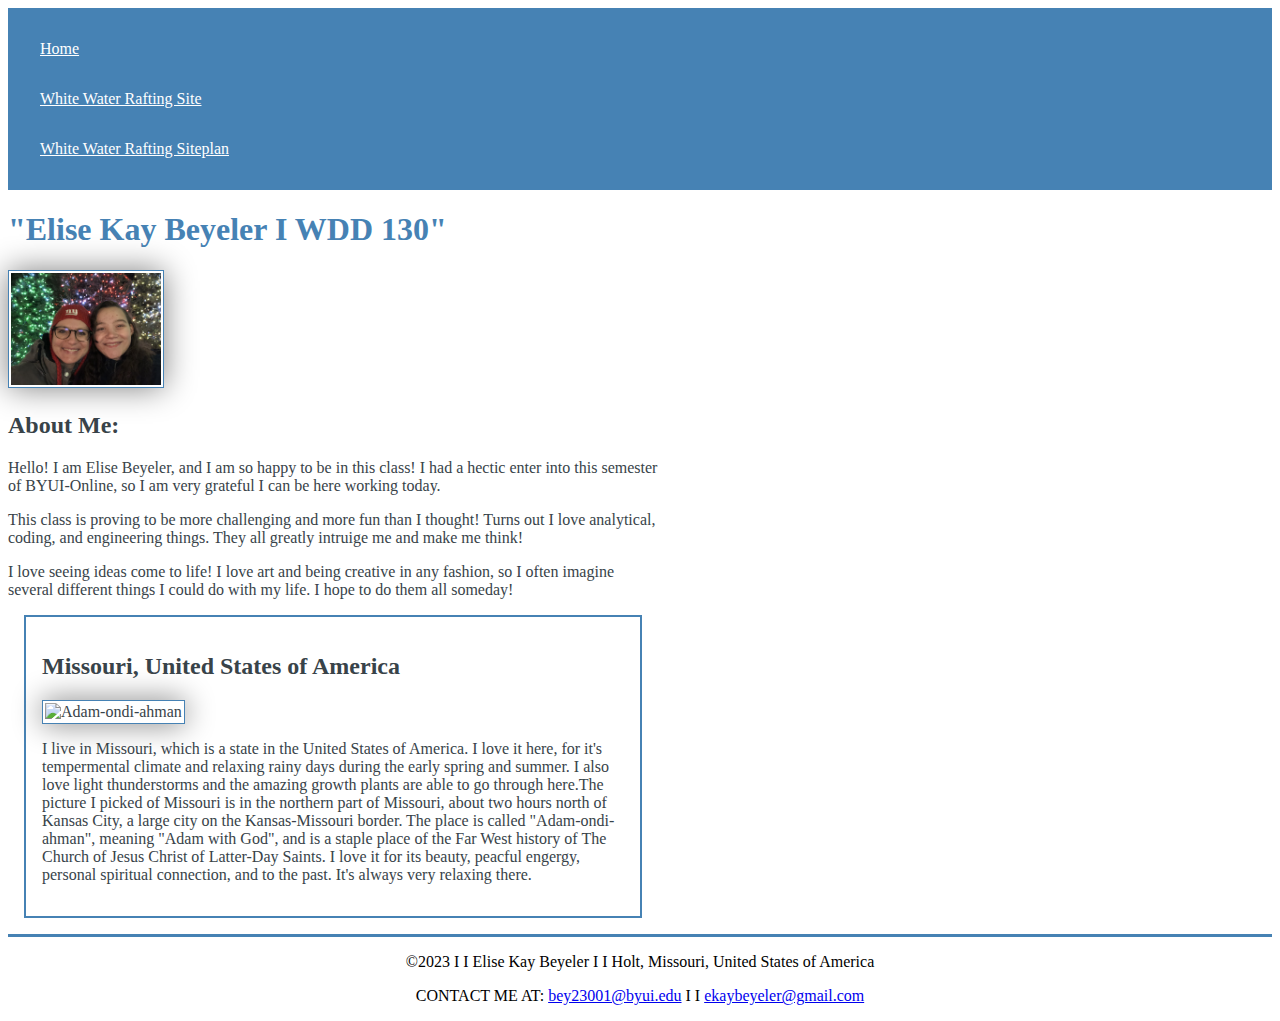
==== index.html @ 820c4d51 "More adjustments to index.html" ====
<!DOCTYPE html>
<html lang="en-US">
    <head>
        <meta charset="utf-8">
        <meta name="viewport" content="width=device-width", initial-scale1.0>
        <link rel="stylesheet" href="styles/styles.css">   
        <meta name="description" content="This is my home page website! I am using this site as a personal About Me page!">
        <meta name="author" content="Elise Kay Beyeler">
        <title>My Personal About Page</title>
    </head>
<body>
    <header>
        <nav>
            <a href="#">Home</a>
            <a href="wwr/index.html">White Water Rafting Site</a>
            <a href="wwr/site-plan-rafting.html">White Water Rafting Siteplan</a>
        </nav>
    </header>
    <main>
        <h1>"Elise Kay Beyeler I WDD 130"</h1>
        <img src="images/profile.jpg" alt="A Picture of Me (right) and My Mom (left)">
        <h2>About Me:</h2>
        <p>Hello! I am Elise Beyeler, and I am so happy to be in this class! I had a hectic enter into this semester of BYUI-Online, so I am very grateful I can be here working today.</p>
        <p>This class is proving to be more challenging and more fun than I thought! Turns out I love analytical, coding, and engineering things. They all greatly intruige me and make me think!</p> 
        <p>I love seeing ideas come to life! I love art and being creative in any fashion, so I often imagine several different things I could do with my life. I hope to do them all someday!</p>       
        <aside> 
            <h2>Missouri, United States of America</h2>
            <img src="https://churchofjesuschristtemples.org/assets/img/temples/adam-ondi-ahman-temple/adam-ondi-ahman-temple-9101-main.jpg" alt="Adam-ondi-ahman">
            <p>I live in Missouri, which is a state in the United States of America. I love it here, for it's tempermental climate and relaxing rainy days during the early spring and summer. I also love light thunderstorms and the amazing growth plants are able to go through here.The picture I picked of Missouri is in the northern part of Missouri, about two hours north of Kansas City, a large city on the Kansas-Missouri border. The place is called "Adam-ondi-ahman", meaning "Adam with God", and is a staple place of the Far West history of The Church of Jesus Christ of Latter-Day Saints. I love it for its beauty, peacful engergy, personal spiritual connection, and to the past. It's always very relaxing there.</p>
        </aside>
    </main>
    <footer>
        <p>&copy;2023  I I  Elise Kay Beyeler  I I  Holt, Missouri, United States of America</p>
        <p>CONTACT ME AT: <a href=mailto:bey23001@byui.edu>bey23001@byui.edu</a>  I I  <a href="mailto:ekaybeyeler@gmail.com">ekaybeyeler@gmail.com</a> </p>
    </footer>
</body>
</html>
---- styles/styles.css ----
nav {
    background-color: steelblue;
    padding: 1em;
}
nav a { 
    color: white;
    display: block;
    padding: 1em;
}
main {
  max-width: 650px;  
  color: #384349;
}
h1 {
    color: steelblue;
}
main img {
    width: 150px;
    height: auto;
    border: 1px solid steelblue;
    padding: 2px;
    box-shadow: 0 0 30px gray;
}
p {
    padding: 0;
}
aside {
    margin: 1em;
    border: 2px solid steelblue;
    padding: 1em;
    background-color: white;
    color: #384349;
}
aside img {
    width: 200px;
    height: auto;
}
footer {
    margin-top: 1em;
    border-top: 3px solid steelblue;
    text-align: center;
    
}
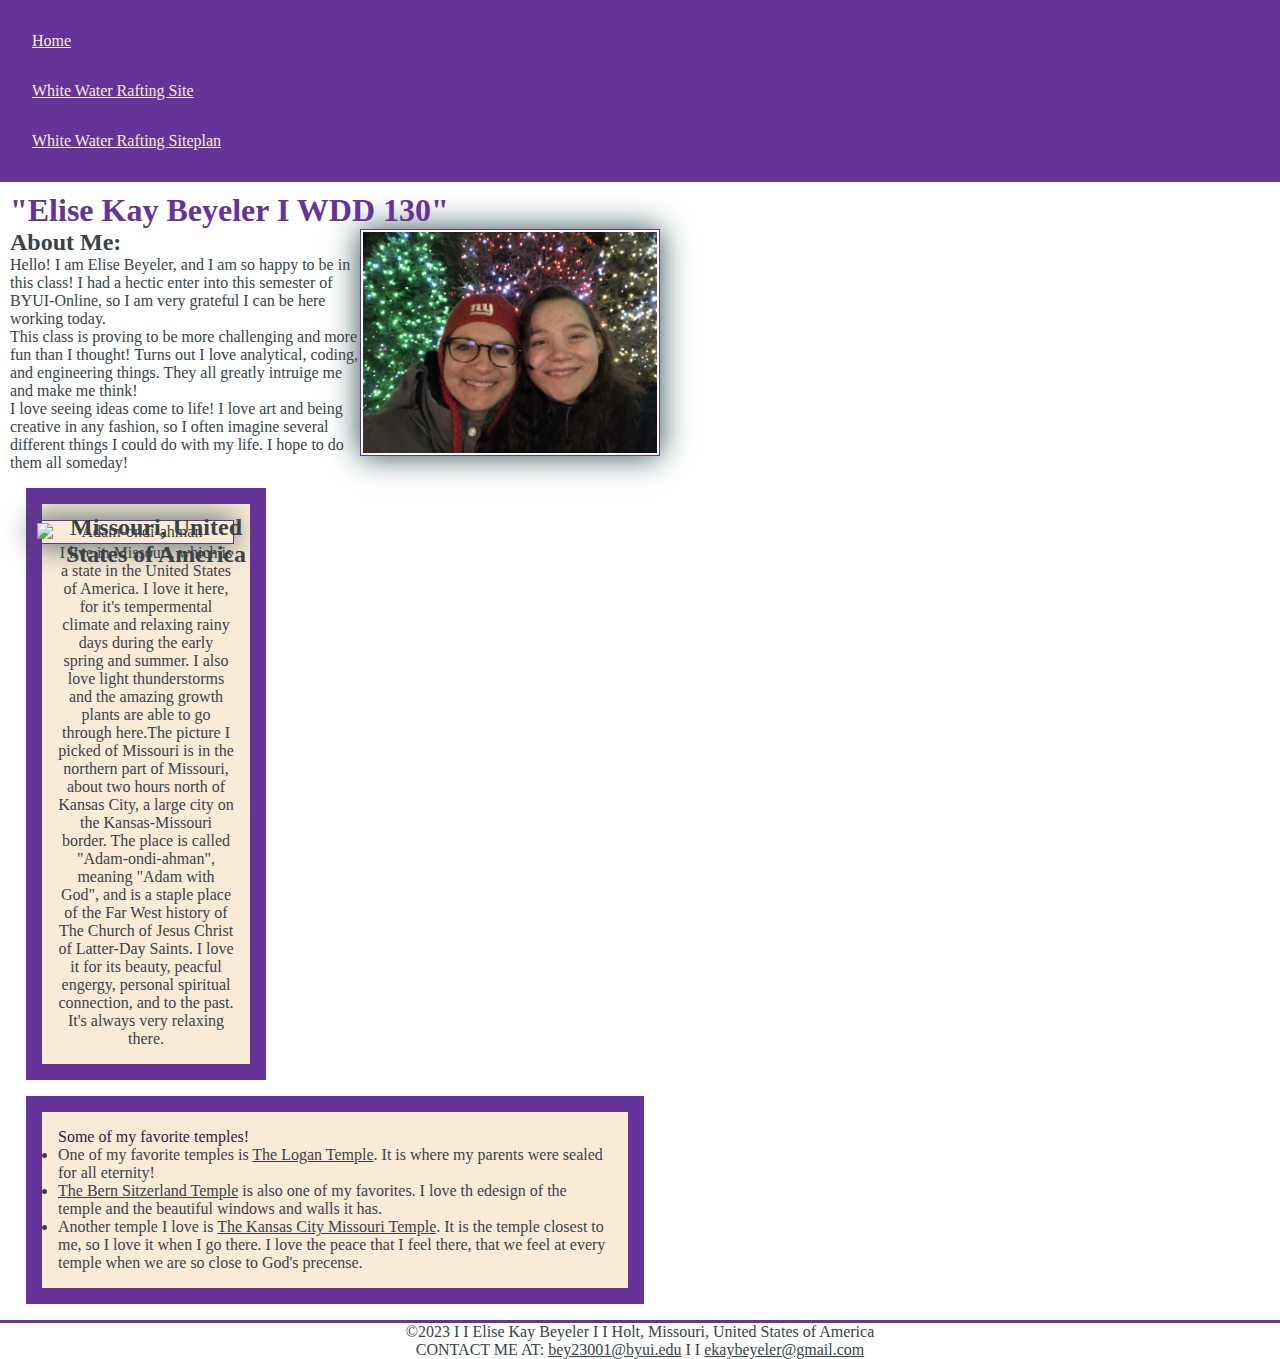
==== commit 5ab4db6f: "More updates to personal page!" ====
--- a/index.html
+++ b/index.html
@@ -2,7 +2,7 @@
 <html lang="en-US">
     <head>
         <meta charset="utf-8">
-        <meta name="viewport" content="width=device-width", initial-scale1.0>
+        <meta name="viewport" content="width=device-width",initial-scale=1.0>
         <link rel="stylesheet" href="styles/styles.css">   
         <meta name="description" content="This is my home page website! I am using this site as a personal About Me page!">
         <meta name="author" content="Elise Kay Beyeler">
@@ -23,15 +23,27 @@
         <p>Hello! I am Elise Beyeler, and I am so happy to be in this class! I had a hectic enter into this semester of BYUI-Online, so I am very grateful I can be here working today.</p>
         <p>This class is proving to be more challenging and more fun than I thought! Turns out I love analytical, coding, and engineering things. They all greatly intruige me and make me think!</p> 
         <p>I love seeing ideas come to life! I love art and being creative in any fashion, so I often imagine several different things I could do with my life. I hope to do them all someday!</p>       
-        <aside> 
+        <aside class="box"> 
             <h2>Missouri, United States of America</h2>
             <img src="https://churchofjesuschristtemples.org/assets/img/temples/adam-ondi-ahman-temple/adam-ondi-ahman-temple-9101-main.jpg" alt="Adam-ondi-ahman">
             <p>I live in Missouri, which is a state in the United States of America. I love it here, for it's tempermental climate and relaxing rainy days during the early spring and summer. I also love light thunderstorms and the amazing growth plants are able to go through here.The picture I picked of Missouri is in the northern part of Missouri, about two hours north of Kansas City, a large city on the Kansas-Missouri border. The place is called "Adam-ondi-ahman", meaning "Adam with God", and is a staple place of the Far West history of The Church of Jesus Christ of Latter-Day Saints. I love it for its beauty, peacful engergy, personal spiritual connection, and to the past. It's always very relaxing there.</p>
         </aside>
+        <ul class="box"> Some of my favorite temples!
+            <li>
+                <p>One of my favorite temples is <a href="https://www.churchofjesuschrist.org/temples/details/logan-utah-temple?lang=eng" target="_blank">The Logan Temple</a>. It is where my parents were sealed for all eternity!</p>
+            </li>
+            <li>
+                <p><a href="https://www.churchofjesuschrist.org/temples/details/bern-switzerland-temple?lang=eng" target="_blank">The Bern Sitzerland Temple</a> is also one of my favorites. I love th edesign of the temple and the beautiful windows and walls it has.</p>
+            </li>
+            <li>
+                <p>Another temple I love is <a href="https://www.churchofjesuschrist.org/temples/details/kansas-city-missouri-temple?lang=eng" target="_blank">The Kansas City Missouri Temple</a>. It is the temple closest to me, so I love it when I go there. I love the peace that I feel there, that we feel at every temple when we are so close to God's precense.</p>
+            </li>
+        </ul>
     </main>
     <footer>
         <p>&copy;2023  I I  Elise Kay Beyeler  I I  Holt, Missouri, United States of America</p>
         <p>CONTACT ME AT: <a href=mailto:bey23001@byui.edu>bey23001@byui.edu</a>  I I  <a href="mailto:ekaybeyeler@gmail.com">ekaybeyeler@gmail.com</a> </p>
     </footer>
 </body>
+<!--This page was last modified on 05/07/2023.-->
 </html>--- a/styles/styles.css
+++ b/styles/styles.css
@@ -1,43 +1,65 @@
+* {
+    margin: 0;
+    padding: 0;
+    box-sizing: border-box;
+    color:#384349;
+}
 nav {
-    background-color: steelblue;
+    background-color: rebeccapurple;
     padding: 1em;
 }
 nav a { 
-    color: white;
+    color: antiquewhite;
     display: block;
     padding: 1em;
 }
 main {
-  max-width: 650px;  
+  max-width: 650px; 
+  margin: 10px; 
   color: #384349;
 }
 h1 {
-    color: steelblue;
+    color: rebeccapurple;
 }
 main img {
-    width: 150px;
+    float: right;
+    width: 300px;
     height: auto;
-    border: 1px solid steelblue;
+    border: 1px solid rebeccapurple;
     padding: 2px;
-    box-shadow: 0 0 30px gray;
+    box-shadow: 0 0 30px darkslategray;
 }
 p {
     padding: 0;
 }
 aside {
-    margin: 1em;
-    border: 2px solid steelblue;
-    padding: 1em;
-    background-color: white;
-    color: #384349;
+    width: 15em;
+    text-align: center;
+    position: relative;
+}
+aside h2 {
+   position: absolute;
+    top: 10px;
+    left: 20px;
 }
 aside img {
+    top: 10px;
+    left: 20px;
     width: 200px;
     height: auto;
 }
 footer {
     margin-top: 1em;
-    border-top: 3px solid steelblue;
+    border-top: 3px solid rebeccapurple;
     text-align: center;
     
+}
+/* Class Selectors */
+/* Remember classes need periods! */
+.box {
+    margin: 1rem;
+    border: 1rem solid rebeccapurple;
+    padding: 1rem;
+    background-color: antiquewhite;
+    color: rgb(50, 24, 66);
 }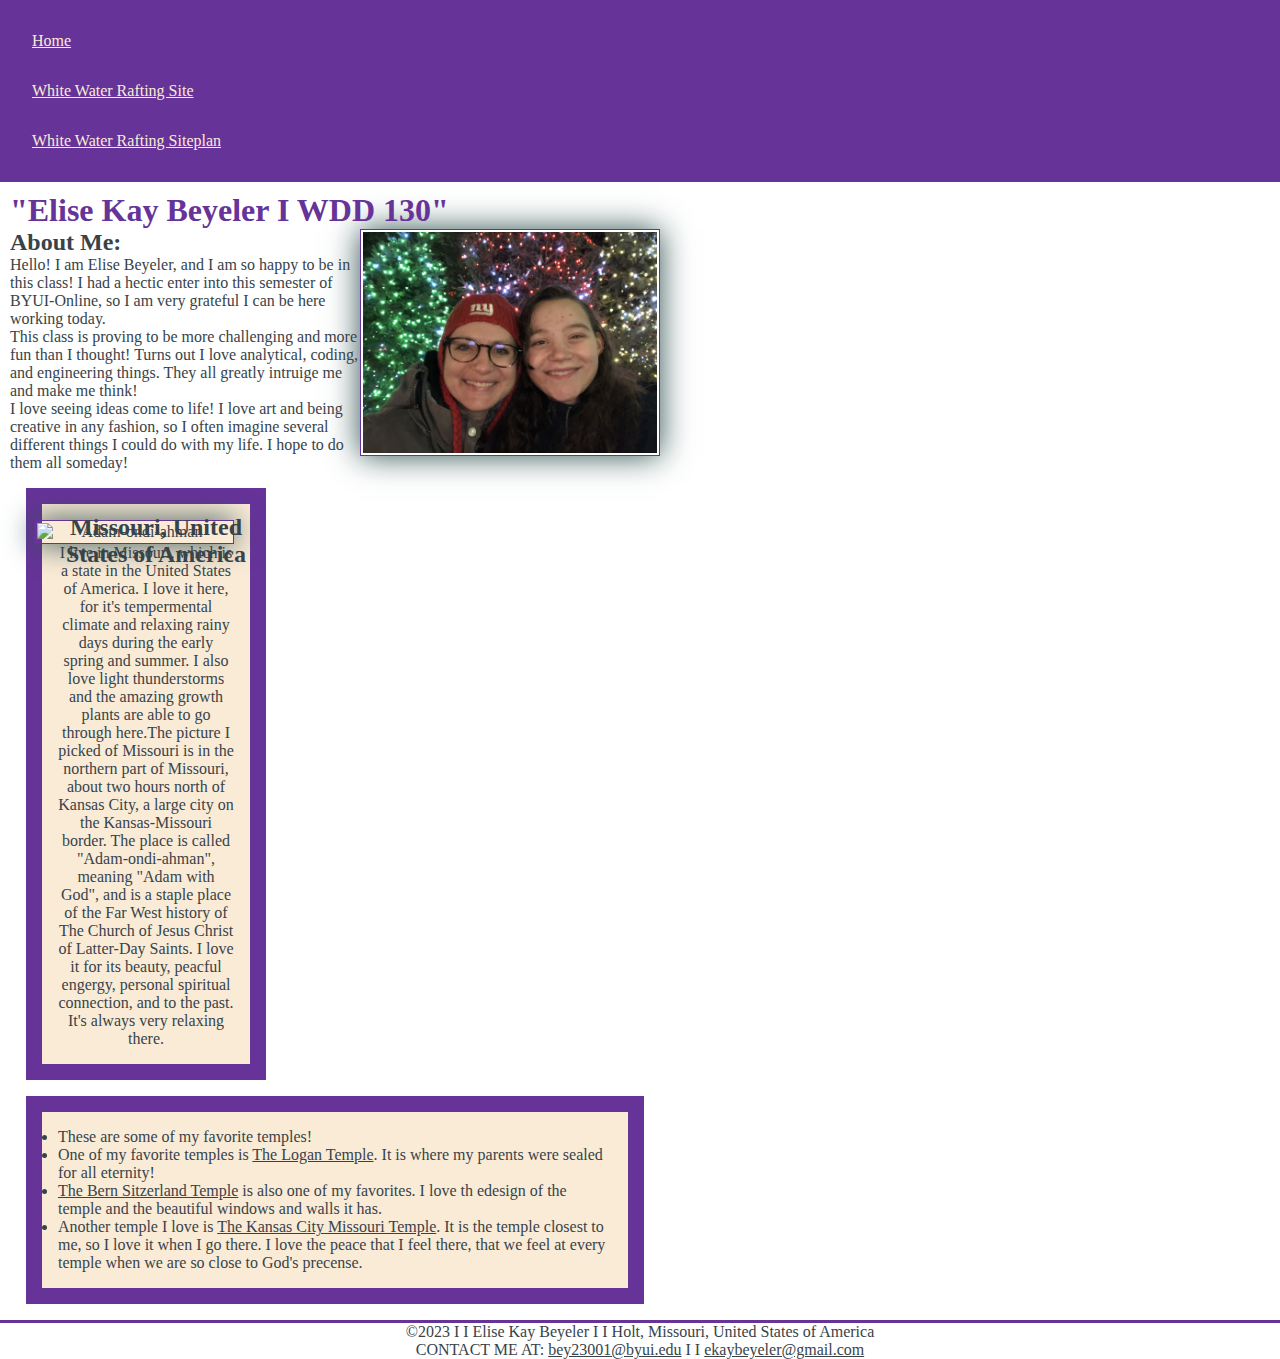
==== commit e4b75c78: "More about me page adjustments" ====
--- a/index.html
+++ b/index.html
@@ -2,7 +2,7 @@
 <html lang="en-US">
     <head>
         <meta charset="utf-8">
-        <meta name="viewport" content="width=device-width",initial-scale=1.0>
+        <meta name="viewport" content="width=device-width", initial-scale=1.0>
         <link rel="stylesheet" href="styles/styles.css">   
         <meta name="description" content="This is my home page website! I am using this site as a personal About Me page!">
         <meta name="author" content="Elise Kay Beyeler">
@@ -28,7 +28,8 @@
             <img src="https://churchofjesuschristtemples.org/assets/img/temples/adam-ondi-ahman-temple/adam-ondi-ahman-temple-9101-main.jpg" alt="Adam-ondi-ahman">
             <p>I live in Missouri, which is a state in the United States of America. I love it here, for it's tempermental climate and relaxing rainy days during the early spring and summer. I also love light thunderstorms and the amazing growth plants are able to go through here.The picture I picked of Missouri is in the northern part of Missouri, about two hours north of Kansas City, a large city on the Kansas-Missouri border. The place is called "Adam-ondi-ahman", meaning "Adam with God", and is a staple place of the Far West history of The Church of Jesus Christ of Latter-Day Saints. I love it for its beauty, peacful engergy, personal spiritual connection, and to the past. It's always very relaxing there.</p>
         </aside>
-        <ul class="box"> Some of my favorite temples!
+        <ul class="box">
+            <li>These are some of my favorite temples!</li>
             <li>
                 <p>One of my favorite temples is <a href="https://www.churchofjesuschrist.org/temples/details/logan-utah-temple?lang=eng" target="_blank">The Logan Temple</a>. It is where my parents were sealed for all eternity!</p>
             </li>
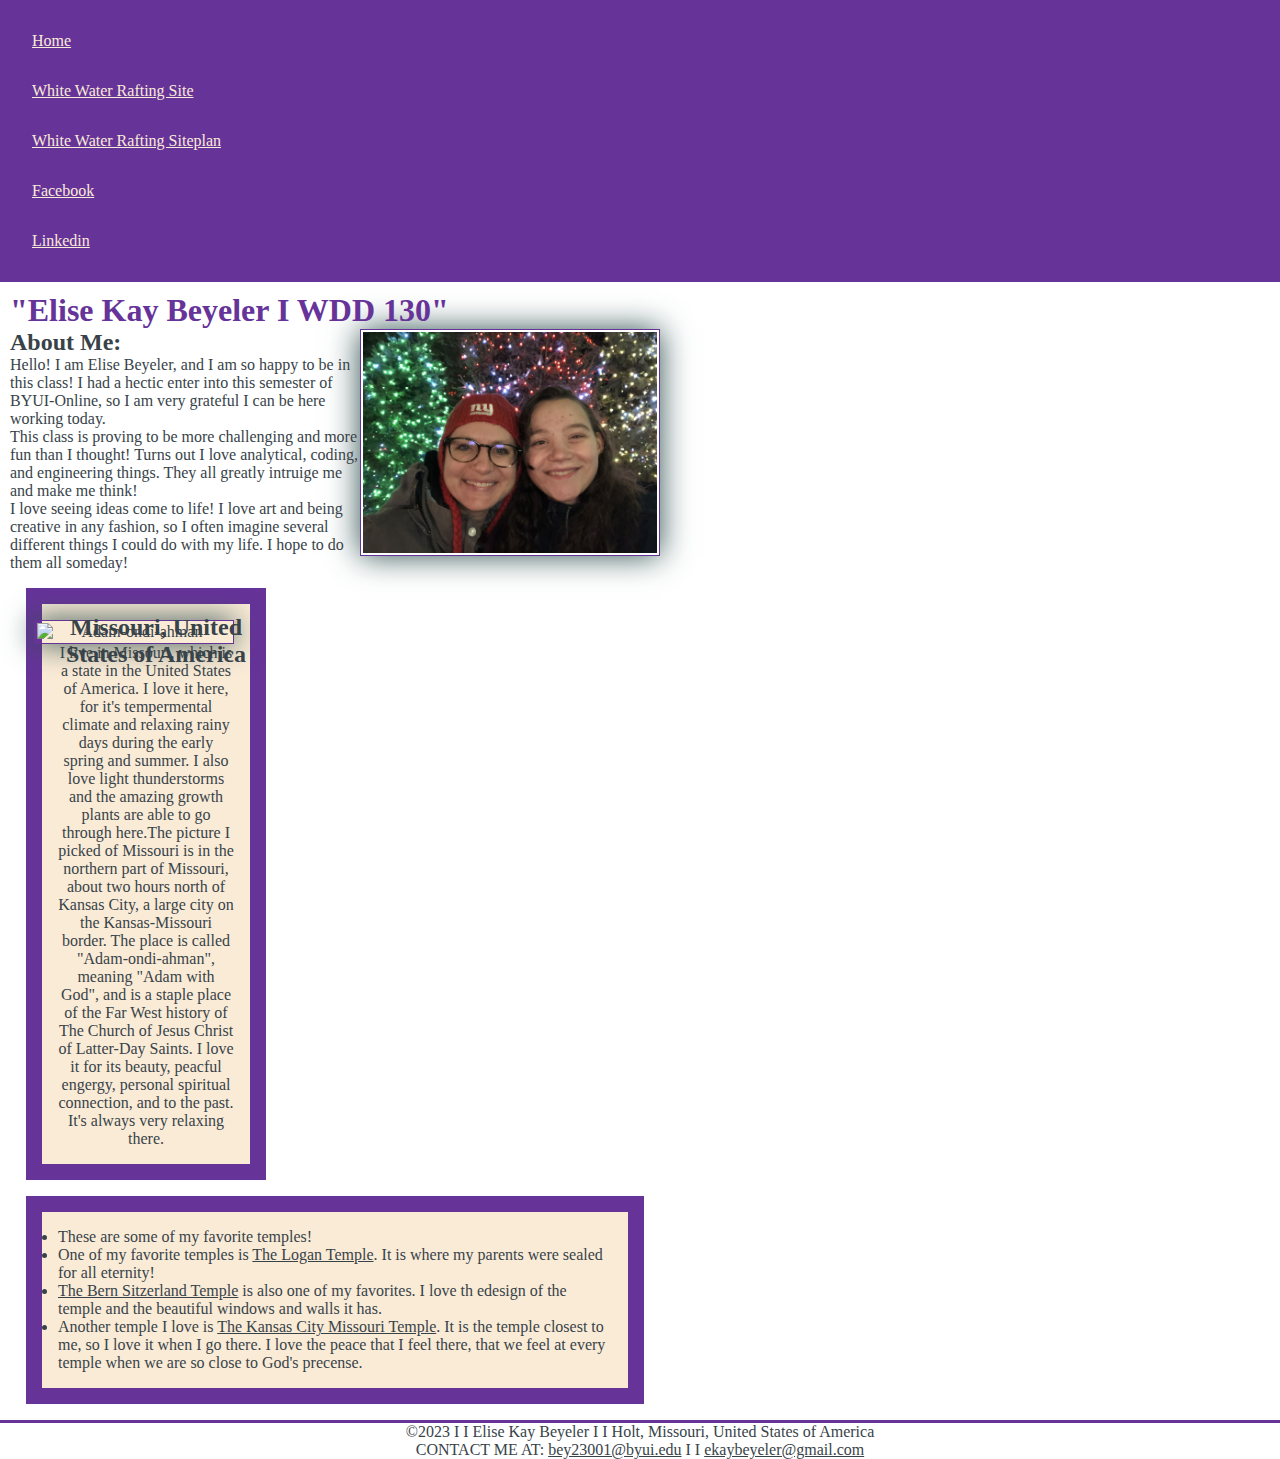
==== commit bd3f119f: "More adjustements - index.html" ====
--- a/index.html
+++ b/index.html
@@ -2,7 +2,7 @@
 <html lang="en-US">
     <head>
         <meta charset="utf-8">
-        <meta name="viewport" content="width=device-width", initial-scale=1.0>
+        <meta name="viewport" content="width=device-width" initial-scale=1.0>
         <link rel="stylesheet" href="styles/styles.css">   
         <meta name="description" content="This is my home page website! I am using this site as a personal About Me page!">
         <meta name="author" content="Elise Kay Beyeler">
@@ -12,8 +12,10 @@
     <header>
         <nav>
             <a href="#">Home</a>
-            <a href="wwr/index.html">White Water Rafting Site</a>
-            <a href="wwr/site-plan-rafting.html">White Water Rafting Siteplan</a>
+            <a href="wwr/index.html" target="_blank">White Water Rafting Site</a>
+            <a href="wwr/site-plan-rafting.html" target="_blank">White Water Rafting Siteplan</a>
+            <a href="https://facebook.com" target="_blank">Facebook</a>
+            <a href="https://linkedin.com" target="_blank">Linkedin</a>
         </nav>
     </header>
     <main>
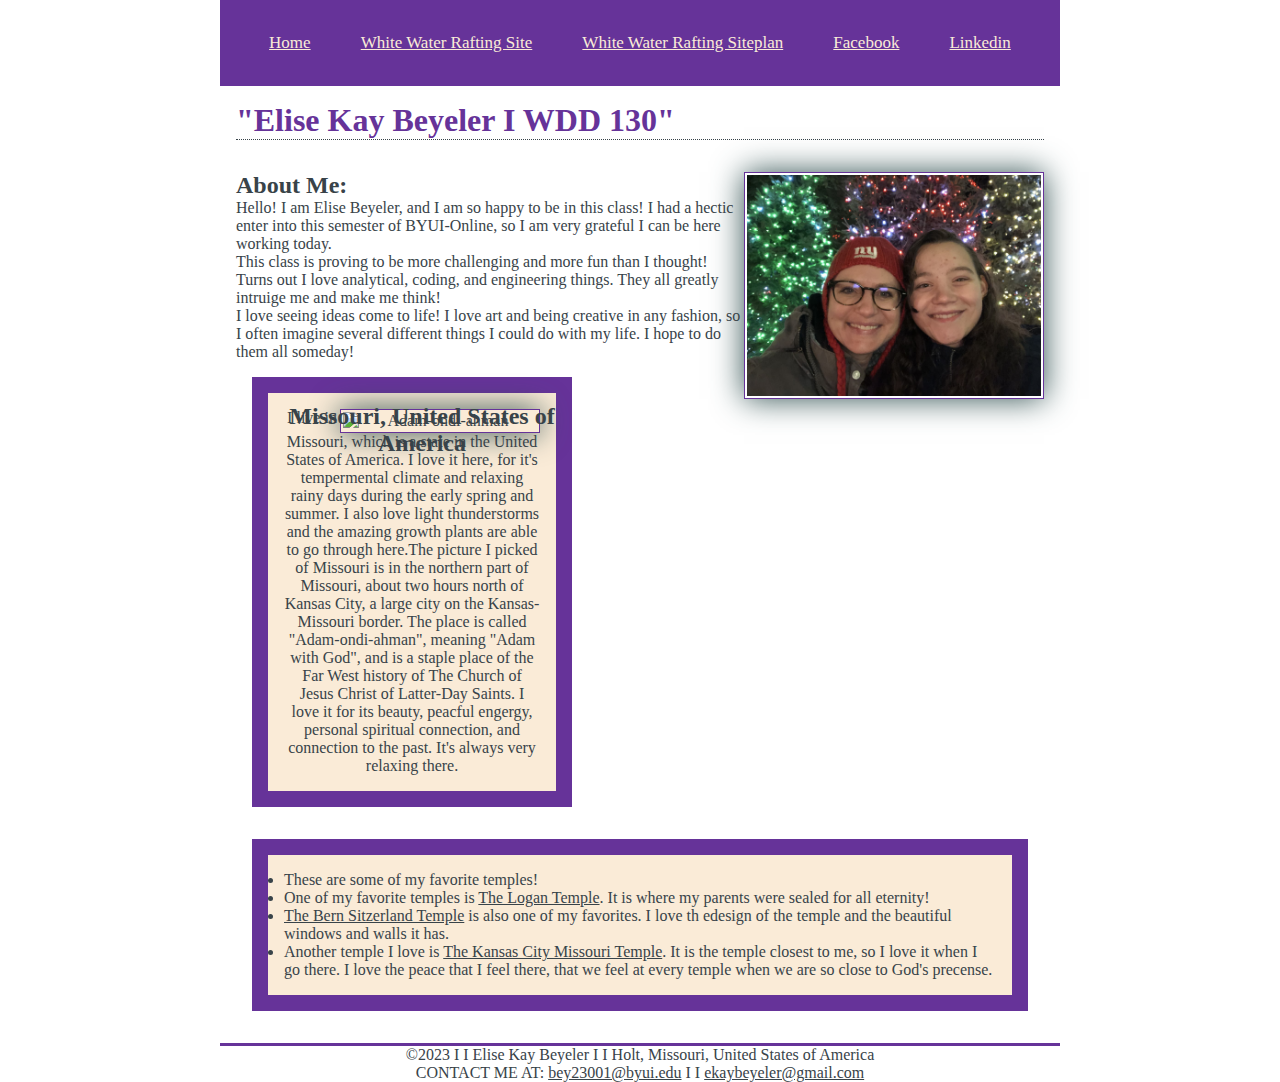
==== commit 03719c84: "Week 4 updates to personal page" ====
--- a/index.html
+++ b/index.html
@@ -18,35 +18,39 @@
             <a href="https://linkedin.com" target="_blank">Linkedin</a>
         </nav>
     </header>
-    <main>
-        <h1>"Elise Kay Beyeler I WDD 130"</h1>
-        <img src="images/profile.jpg" alt="A Picture of Me (right) and My Mom (left)">
-        <h2>About Me:</h2>
-        <p>Hello! I am Elise Beyeler, and I am so happy to be in this class! I had a hectic enter into this semester of BYUI-Online, so I am very grateful I can be here working today.</p>
-        <p>This class is proving to be more challenging and more fun than I thought! Turns out I love analytical, coding, and engineering things. They all greatly intruige me and make me think!</p> 
-        <p>I love seeing ideas come to life! I love art and being creative in any fashion, so I often imagine several different things I could do with my life. I hope to do them all someday!</p>       
-        <aside class="box"> 
-            <h2>Missouri, United States of America</h2>
-            <img src="https://churchofjesuschristtemples.org/assets/img/temples/adam-ondi-ahman-temple/adam-ondi-ahman-temple-9101-main.jpg" alt="Adam-ondi-ahman">
-            <p>I live in Missouri, which is a state in the United States of America. I love it here, for it's tempermental climate and relaxing rainy days during the early spring and summer. I also love light thunderstorms and the amazing growth plants are able to go through here.The picture I picked of Missouri is in the northern part of Missouri, about two hours north of Kansas City, a large city on the Kansas-Missouri border. The place is called "Adam-ondi-ahman", meaning "Adam with God", and is a staple place of the Far West history of The Church of Jesus Christ of Latter-Day Saints. I love it for its beauty, peacful engergy, personal spiritual connection, and to the past. It's always very relaxing there.</p>
-        </aside>
-        <ul class="box">
-            <li>These are some of my favorite temples!</li>
-            <li>
-                <p>One of my favorite temples is <a href="https://www.churchofjesuschrist.org/temples/details/logan-utah-temple?lang=eng" target="_blank">The Logan Temple</a>. It is where my parents were sealed for all eternity!</p>
-            </li>
-            <li>
-                <p><a href="https://www.churchofjesuschrist.org/temples/details/bern-switzerland-temple?lang=eng" target="_blank">The Bern Sitzerland Temple</a> is also one of my favorites. I love th edesign of the temple and the beautiful windows and walls it has.</p>
-            </li>
-            <li>
-                <p>Another temple I love is <a href="https://www.churchofjesuschrist.org/temples/details/kansas-city-missouri-temple?lang=eng" target="_blank">The Kansas City Missouri Temple</a>. It is the temple closest to me, so I love it when I go there. I love the peace that I feel there, that we feel at every temple when we are so close to God's precense.</p>
-            </li>
-        </ul>
-    </main>
+    <div class="grid">
+        <main>
+            <h1>"Elise Kay Beyeler I WDD 130"</h1>
+            <img src="images/profile.jpg" alt="A Picture of Me (right) and My Mom (left)">
+            <h2>About Me:</h2>
+            <p>Hello! I am Elise Beyeler, and I am so happy to be in this class! I had a hectic enter into this semester of BYUI-Online, so I am very grateful I can be here working today.</p>
+            <p>This class is proving to be more challenging and more fun than I thought! Turns out I love analytical, coding, and engineering things. They all greatly intruige me and make me think!</p> 
+            <p>I love seeing ideas come to life! I love art and being creative in any fashion, so I often imagine several different things I could do with my life. I hope to do them all someday!</p>       
+            <div class="grid">
+                <aside class="box"> 
+                    <h2>Missouri, United States of America</h2>
+                    <img src="https://churchofjesuschristtemples.org/assets/img/temples/adam-ondi-ahman-temple/adam-ondi-ahman-temple-9101-main.jpg" alt="Adam-ondi-ahman">
+                    <p>I live in Missouri, which is a state in the United States of America. I love it here, for it's tempermental climate and relaxing rainy days during the early spring and summer. I also love light thunderstorms and the amazing growth plants are able to go through here.The picture I picked of Missouri is in the northern part of Missouri, about two hours north of Kansas City, a large city on the Kansas-Missouri border. The place is called "Adam-ondi-ahman", meaning "Adam with God", and is a staple place of the Far West history of The Church of Jesus Christ of Latter-Day Saints. I love it for its beauty, peacful engergy, personal spiritual connection, and  connection to the past. It's always very relaxing there.</p>
+                </aside>
+            </div>
+            <ul class="box">
+                <li>These are some of my favorite temples!</li>
+                <li>
+                    <p>One of my favorite temples is <a href="https://www.churchofjesuschrist.org/temples/details/logan-utah-temple?lang=eng" target="_blank">The Logan Temple</a>. It is where my parents were sealed for all eternity!</p>
+                </li>
+                <li>
+                    <p><a href="https://www.churchofjesuschrist.org/temples/details/bern-switzerland-temple?lang=eng" target="_blank">The Bern Sitzerland Temple</a> is also one of my favorites. I love th edesign of the temple and the beautiful windows and walls it has.</p>
+                </li>
+                <li>
+                    <p>Another temple I love is <a href="https://www.churchofjesuschrist.org/temples/details/kansas-city-missouri-temple?lang=eng" target="_blank">The Kansas City Missouri Temple</a>. It is the temple closest to me, so I love it when I go there. I love the peace that I feel there, that we feel at every temple when we are so close to God's precense.</p>
+                </li>
+            </ul>
+        </main>
+    </div>
     <footer>
         <p>&copy;2023  I I  Elise Kay Beyeler  I I  Holt, Missouri, United States of America</p>
         <p>CONTACT ME AT: <a href=mailto:bey23001@byui.edu>bey23001@byui.edu</a>  I I  <a href="mailto:ekaybeyeler@gmail.com">ekaybeyeler@gmail.com</a> </p>
     </footer>
 </body>
-<!--This page was last modified on 05/07/2023.-->
+<!--This page was last modified on 05/11/2023.-->
 </html>--- a/styles/styles.css
+++ b/styles/styles.css
@@ -7,19 +7,25 @@
 nav {
     background-color: rebeccapurple;
     padding: 1em;
+    display: flex;
+    justify-content: space-evenly;
+    align-content: center;
 }
 nav a { 
     color: antiquewhite;
     display: block;
     padding: 1em;
+    font-size: 17px;
+
 }
 main {
-  max-width: 650px; 
   margin: 10px; 
   color: #384349;
 }
 h1 {
     color: rebeccapurple;
+    border-bottom: 1px dotted #384349;
+    margin-bottom: 1em; 
 }
 main img {
     float: right;
@@ -52,7 +58,10 @@
     margin-top: 1em;
     border-top: 3px solid rebeccapurple;
     text-align: center;
-    
+}
+header, footer, .grid {
+    max-width: 840px;
+    margin: 0 auto;
 }
 /* Class Selectors */
 /* Remember classes need periods! */
@@ -62,4 +71,18 @@
     padding: 1rem;
     background-color: antiquewhite;
     color: rgb(50, 24, 66);
+}
+.grid {
+    display: grid;
+}
+main {
+    grid-column: 2 / 3;
+    grid-row: 1 / 3;
+    margin: 1rem;
+}
+aside {
+    width: 20rem;
+    position: relative;
+    grid-column: 1 / 2;
+    grid-row: 1 / 3;
 }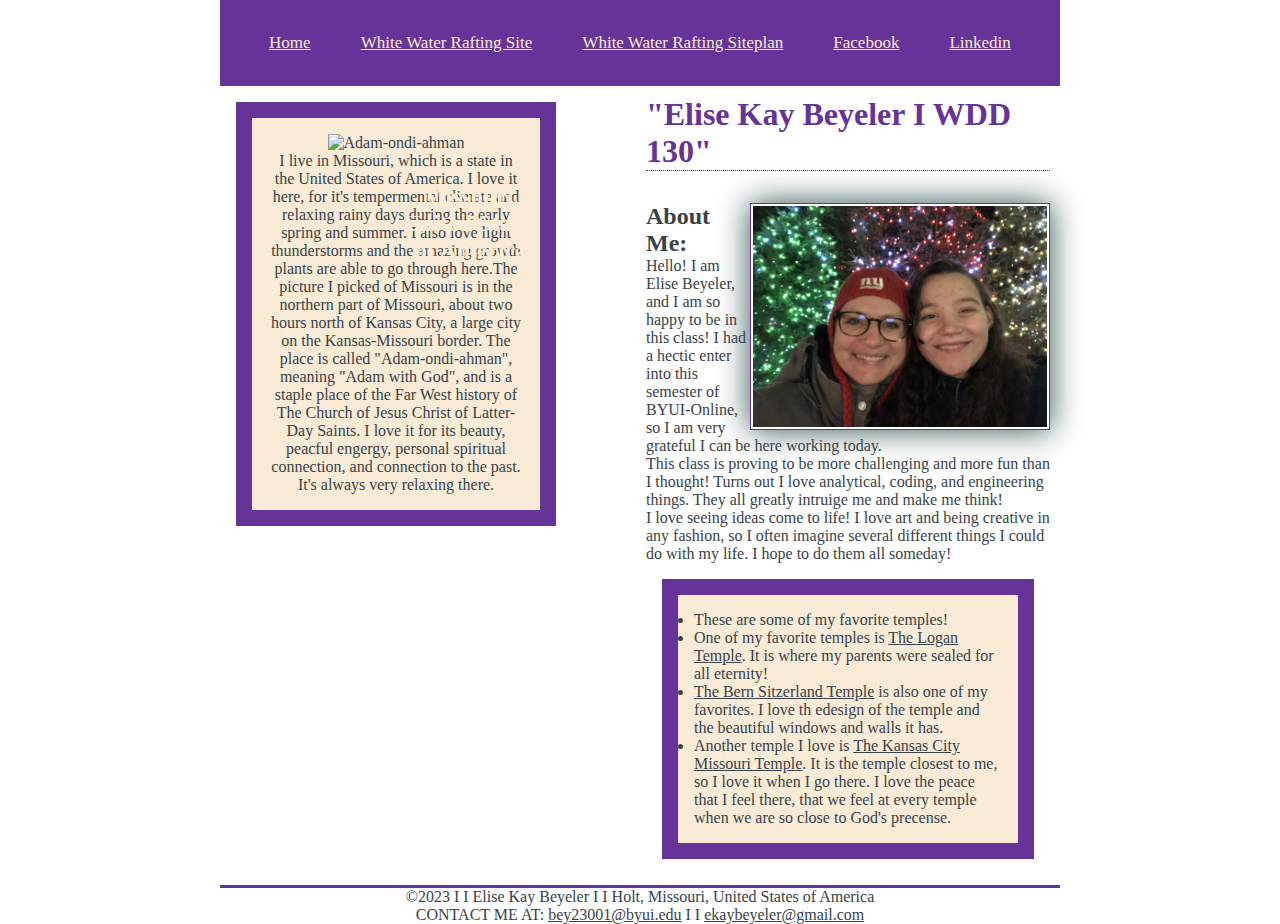
==== commit 65e53c5b: "A bunch of updates!" ====
--- a/index.html
+++ b/index.html
@@ -1,8 +1,8 @@
 <!DOCTYPE html>
-<html lang="en-US">
+<html lang="en">
     <head>
         <meta charset="utf-8">
-        <meta name="viewport" content="width=device-width" initial-scale=1.0>
+        <meta name="viewport" content="width=device-width,initial-scale=1.0">
         <link rel="stylesheet" href="styles/styles.css">   
         <meta name="description" content="This is my home page website! I am using this site as a personal About Me page!">
         <meta name="author" content="Elise Kay Beyeler">
@@ -26,13 +26,6 @@
             <p>Hello! I am Elise Beyeler, and I am so happy to be in this class! I had a hectic enter into this semester of BYUI-Online, so I am very grateful I can be here working today.</p>
             <p>This class is proving to be more challenging and more fun than I thought! Turns out I love analytical, coding, and engineering things. They all greatly intruige me and make me think!</p> 
             <p>I love seeing ideas come to life! I love art and being creative in any fashion, so I often imagine several different things I could do with my life. I hope to do them all someday!</p>       
-            <div class="grid">
-                <aside class="box"> 
-                    <h2>Missouri, United States of America</h2>
-                    <img src="https://churchofjesuschristtemples.org/assets/img/temples/adam-ondi-ahman-temple/adam-ondi-ahman-temple-9101-main.jpg" alt="Adam-ondi-ahman">
-                    <p>I live in Missouri, which is a state in the United States of America. I love it here, for it's tempermental climate and relaxing rainy days during the early spring and summer. I also love light thunderstorms and the amazing growth plants are able to go through here.The picture I picked of Missouri is in the northern part of Missouri, about two hours north of Kansas City, a large city on the Kansas-Missouri border. The place is called "Adam-ondi-ahman", meaning "Adam with God", and is a staple place of the Far West history of The Church of Jesus Christ of Latter-Day Saints. I love it for its beauty, peacful engergy, personal spiritual connection, and  connection to the past. It's always very relaxing there.</p>
-                </aside>
-            </div>
             <ul class="box">
                 <li>These are some of my favorite temples!</li>
                 <li>
@@ -46,6 +39,13 @@
                 </li>
             </ul>
         </main>
+        <div class="grid">
+            <aside class="box"> 
+                <h2>Missouri, United States of America</h2>
+                <img src="https://churchofjesuschristtemples.org/assets/img/temples/adam-ondi-ahman-temple/adam-ondi-ahman-temple-9101-main.jpg" alt="Adam-ondi-ahman">
+                <p>I live in Missouri, which is a state in the United States of America. I love it here, for it's tempermental climate and relaxing rainy days during the early spring and summer. I also love light thunderstorms and the amazing growth plants are able to go through here.The picture I picked of Missouri is in the northern part of Missouri, about two hours north of Kansas City, a large city on the Kansas-Missouri border. The place is called "Adam-ondi-ahman", meaning "Adam with God", and is a staple place of the Far West history of The Church of Jesus Christ of Latter-Day Saints. I love it for its beauty, peacful engergy, personal spiritual connection, and  connection to the past. It's always very relaxing there.</p>
+            </aside>
+        </div> 
     </div>
     <footer>
         <p>&copy;2023  I I  Elise Kay Beyeler  I I  Holt, Missouri, United States of America</p>
--- a/styles/styles.css
+++ b/styles/styles.css
@@ -39,20 +39,21 @@
     padding: 0;
 }
 aside {
-    width: 15em;
+    width: 20em;
     text-align: center;
     position: relative;
+    grid-column: 1 / 2;
 }
 aside h2 {
    position: absolute;
-    top: 10px;
-    left: 20px;
+    top: 65px;
+    left: 150px;
+    color: antiquewhite;
 }
 aside img {
-    top: 10px;
-    left: 20px;
     width: 200px;
     height: auto;
+    text-align: center;
 }
 footer {
     margin-top: 1em;
@@ -74,15 +75,10 @@
 }
 .grid {
     display: grid;
+    grid-template-columns: 1fr 2fr;
+    gap: 2em;
 }
 main {
     grid-column: 2 / 3;
     grid-row: 1 / 3;
-    margin: 1rem;
-}
-aside {
-    width: 20rem;
-    position: relative;
-    grid-column: 1 / 2;
-    grid-row: 1 / 3;
 }